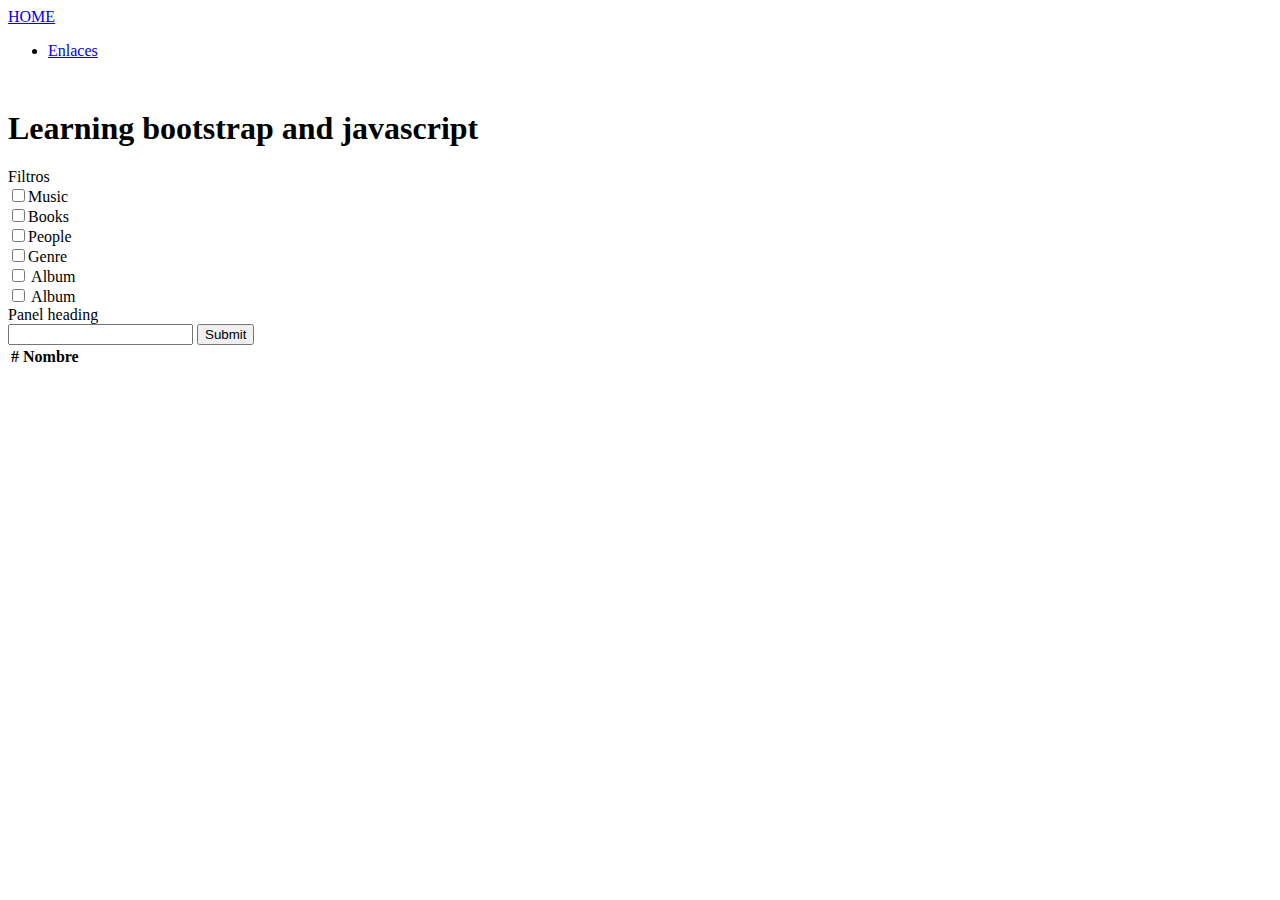
==== index.html @ 33b73306 "Version1" ====
<!DOCTYPE html>

<html>
<head>
<link rel = "stylesheet" type = "text/css" href="bootstrap/css/bootstrap.css">
<link rel = "stylesheet" type = "text/css" href="bootstrap/css/bootstrap.min.css">   
<link rel = "stylesheet" type = "text/css" href="bootstrap/css/bootstrap-theme.min.css">
<link rel = "stylesheet" type = "text/css" href="bootstrap/css/bootstrap-theme.css">
<link rel = "stylesheet" type = "text/css" href="css/styles.css">
    <title></title>
    </head>
    

    <body>
    <nav class = "navbar navbar-inverse navbar-fixed-top">
    	<div class"container">
    		<div class="navbar-header">
    			<a href="#" class="navbar-brand">HOME</a>
    		</div>
    		<div class "colapse navbar-colapse ">
    			<ul class="nav navbar-nav">
    				<li>	
    					<a href="enlaces.html" class="navbar-brand">Enlaces</a>
    				</li>
    			</ul>
    		</div>

    		
    	</div>
    </nav>
    	
    <div class="jumbotron top">	
    	<div class="container">
    		<div class="row">
    			<h1>Learning bootstrap and javascript</h1>
    		</div>
    	</div>
    </div>
    
    <div class="container">
    	<div class="row">
    		<div class="col-md-4">
    			<div class="panel panel-default">
    		 		<div class="panel-heading">Filtros</div>
    		 			<div class="panel-body">
    		 				
    		 				<input  type="checkbox" name="filtro" value="0" >Music<br>
							<input type="checkbox" name="opciones" value="1" >Books<br>
							<input type="checkbox" name="opciones" value="2" >People<br>

						</div>
					<div class="panel-heading"></div>
						<div class="panel-body">
							<div  class = "subfiltros">
								<input  type="checkbox" name="subfiltros" value="0" >Genre<br>
								<input type="checkbox" name="subfiltros" value="1" > Album <br>	
								<input type="checkbox" name="subfiltros" value="1" > Album <br>
							</div>
						</div>
					</div> 
							
									

    							</div>
    		<div class="col-md-8" 	>
					<div class="panel panel-default">
    					<div class="panel-heading">Panel heading</div>
    						<div class "panel-body">
    							<form class ="buscar">
    								<input type="text" name="text">
    								<input type="submit" value="Submit" > 
    							</form>	
    			
    							<table class="table">
  					
  								<thead>
  									<th>#</th>
  									<th>Nombre </th>
  								</thead>
  							<tbody class="informacion">
  					
  						
  							</tbody>

  						</table>
  					
  					</div>
				</div>
			</div>
  					


    				
    		</div>
    	</div>
    		</div>
    </div>
    
    				
	<script type="text/javascript" src="http://ajax.googleapis.com/ajax/libs/jquery/2.1.1/jquery.min.js"></script>
	<script type="text/javascript" src="bootstrap/js/bootstrap.js"></script>    				
	<script type="text/javascript" src="bootstrap/js/bootstrap.min.js"></script>
	<script type="text/javascript" src="bootstrap/js/npm.js"></script>
	<script type="text/javascript" src="js/script.js"></script>




    </body>
    
    </html>
---- css/styles.css ----
.top{
	margin-top: 50px;
}
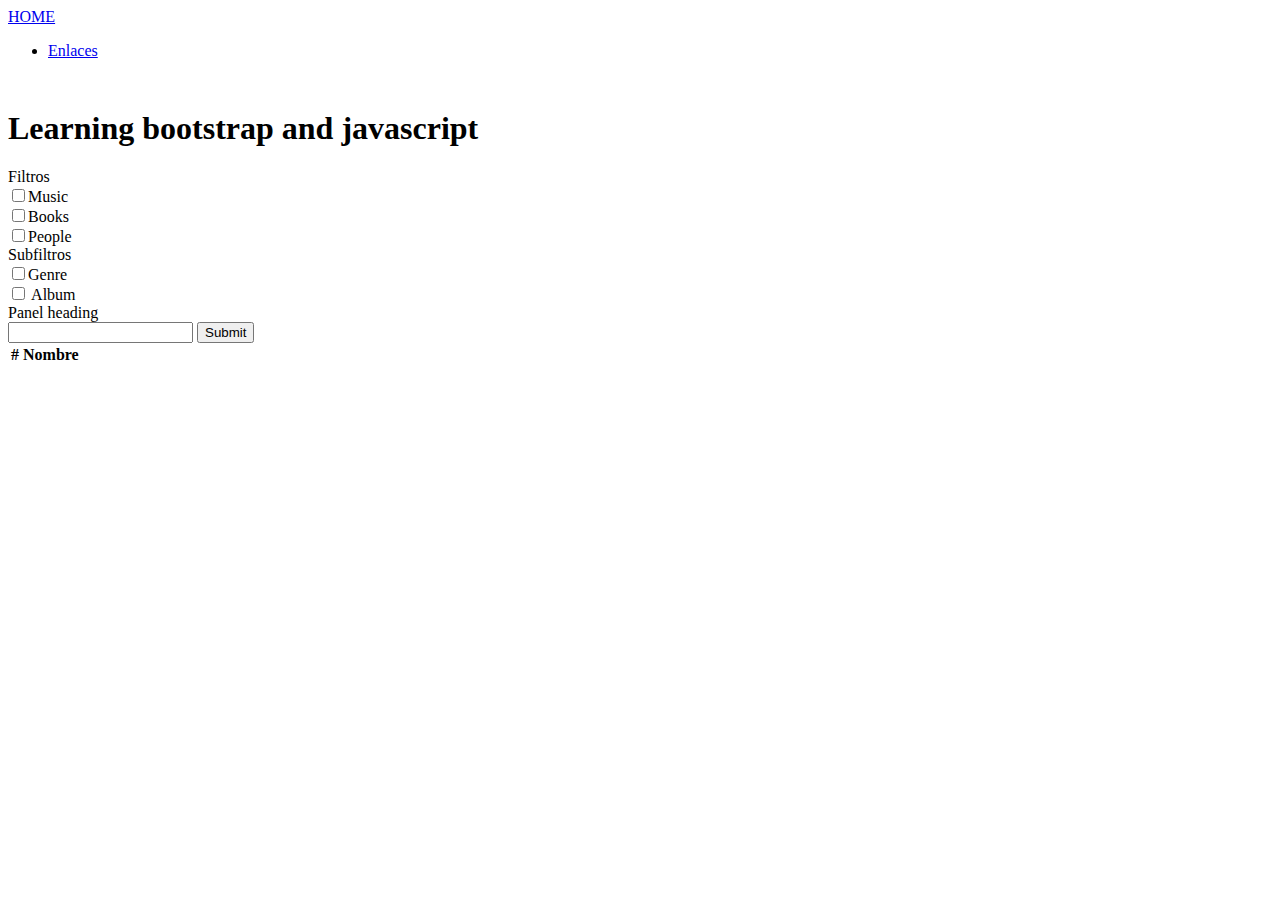
==== commit 74e51c6f: "Version 2" ====
--- a/index.html
+++ b/index.html
@@ -44,23 +44,20 @@
     		 		<div class="panel-heading">Filtros</div>
     		 			<div class="panel-body">
     		 				
-    		 				<input  type="checkbox" name="filtro" value="0" >Music<br>
-							<input type="checkbox" name="opciones" value="1" >Books<br>
-							<input type="checkbox" name="opciones" value="2" >People<br>
+    		 				<input  type="checkbox" name="music" value="0"  >Music<br>
+							<input type="checkbox" name="book" value="1" >Books<br>
+							<input type="checkbox" name="people" value="2" >People<br>
 
 						</div>
-					<div class="panel-heading"></div>
+					<div class="panel-heading">Subfiltros</div>
 						<div class="panel-body">
 							<div  class = "subfiltros">
-								<input  type="checkbox" name="subfiltros" value="0" >Genre<br>
-								<input type="checkbox" name="subfiltros" value="1" > Album <br>	
-								<input type="checkbox" name="subfiltros" value="1" > Album <br>
+								<input  type="checkbox" name="genre" value="0" >Genre<br>
+								<input type="checkbox" name="" value="1" > Album <br>	
+								
 							</div>
 						</div>
 					</div> 
-							
-									
-
     							</div>
     		<div class="col-md-8" 	>
 					<div class="panel panel-default">
